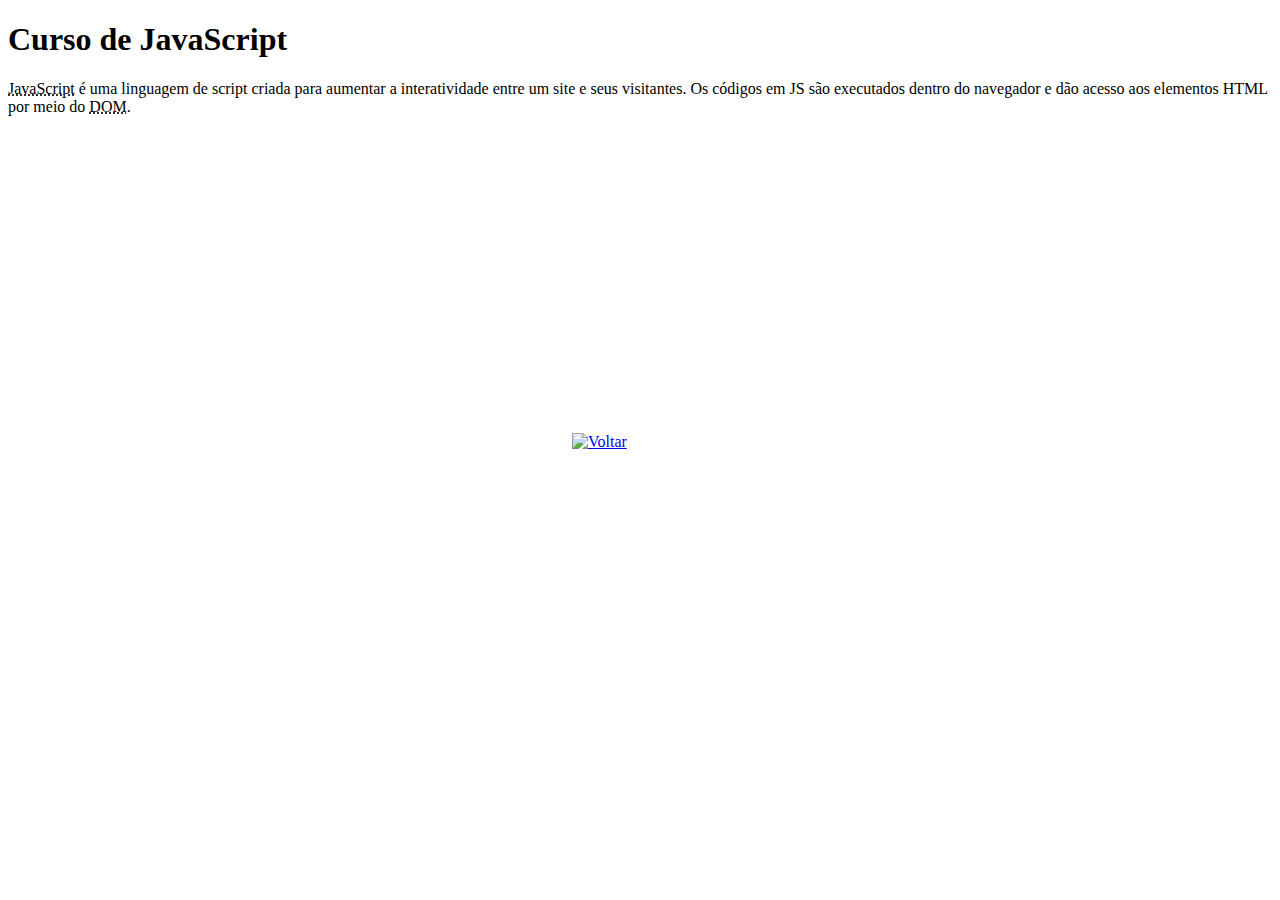
==== curso-html.html @ 235c0de9 "create pages" ====
<!DOCTYPE html>
<html lang="pt-br">
<head>
    <meta charset="UTF-8">
    <meta name="viewport" content="width=device-width, initial-scale=1.0">
    <title>Curso de JavaScript</title>
    <link rel="stylesheet" href="estilos/style.css">
</head>
<body>
    <main>
        <header>
            <h1>Curso de JavaScript</h1>
        </header>
        <article>
            <p><abbr title="JavaScript">JavaScript</abbr> é uma linguagem de script criada para aumentar a interatividade entre um site e seus visitantes. Os códigos em JS são executados dentro do navegador e dão acesso aos elementos HTML por meio do <abbr title="Document Object Model">DOM</abbr>.</p>

            <iframe width="560" height="315" src="https://www.youtube.com/embed/BXqUH86F-kA" frameborder="0" allow="accelerometer; autoplay; encrypted-media; gyroscope; picture-in-picture" allowfullscreen></iframe>

            <a href="index.html"><img src="imagens/btn-back.png" alt="Voltar"></a>
        </article>
    </main>
</body>
</html>
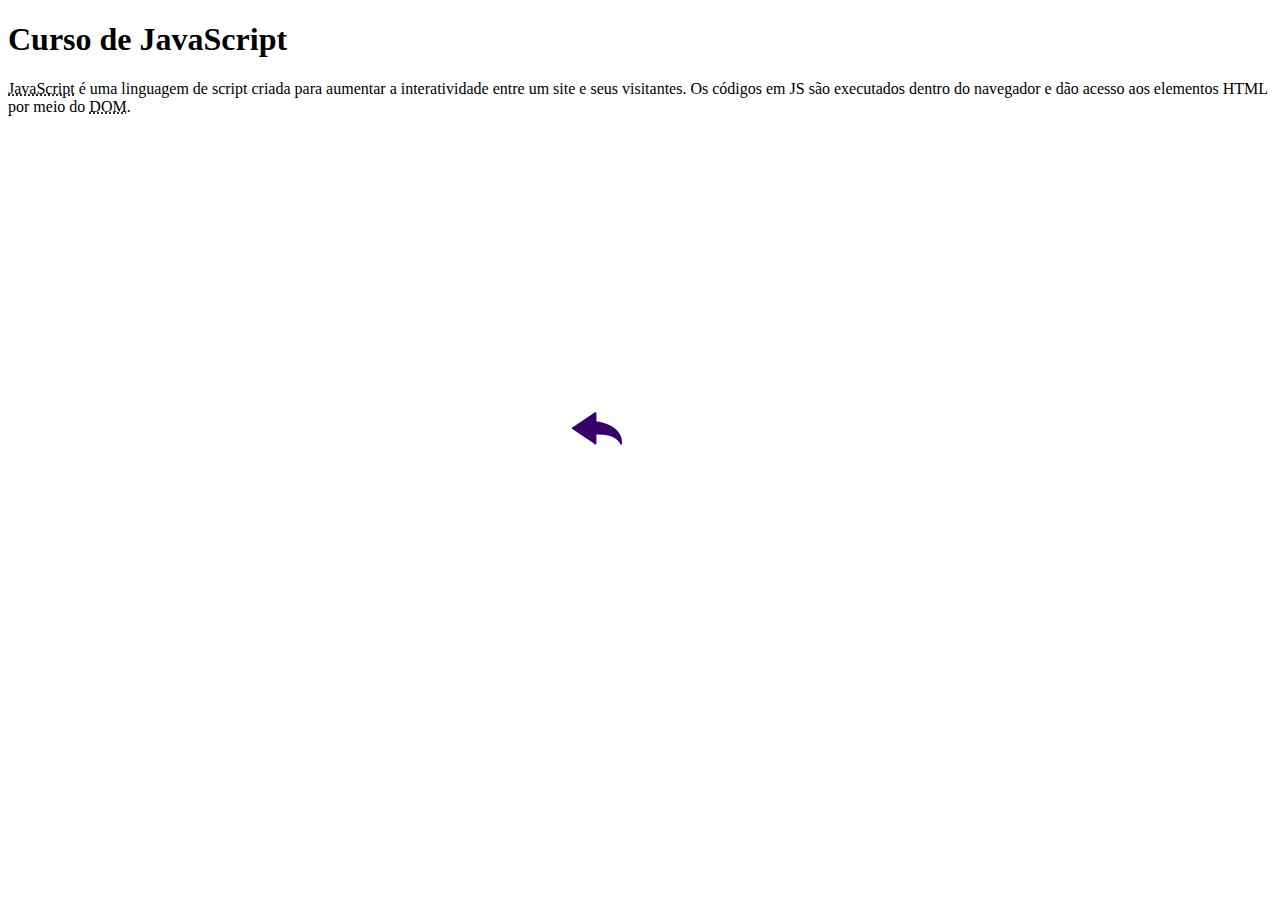
==== commit 2bd80180: "change directories" ====
--- a/curso-html.html
+++ b/curso-html.html
@@ -16,7 +16,8 @@
 
             <iframe width="560" height="315" src="https://www.youtube.com/embed/BXqUH86F-kA" frameborder="0" allow="accelerometer; autoplay; encrypted-media; gyroscope; picture-in-picture" allowfullscreen></iframe>
 
-            <a href="index.html"><img src="imagens/btn-back.png" alt="Voltar"></a>
+            <a href="index.html"><img src="imagens/btn-back.png" alt="Voltar">
+            </a>
         </article>
     </main>
 </body>
